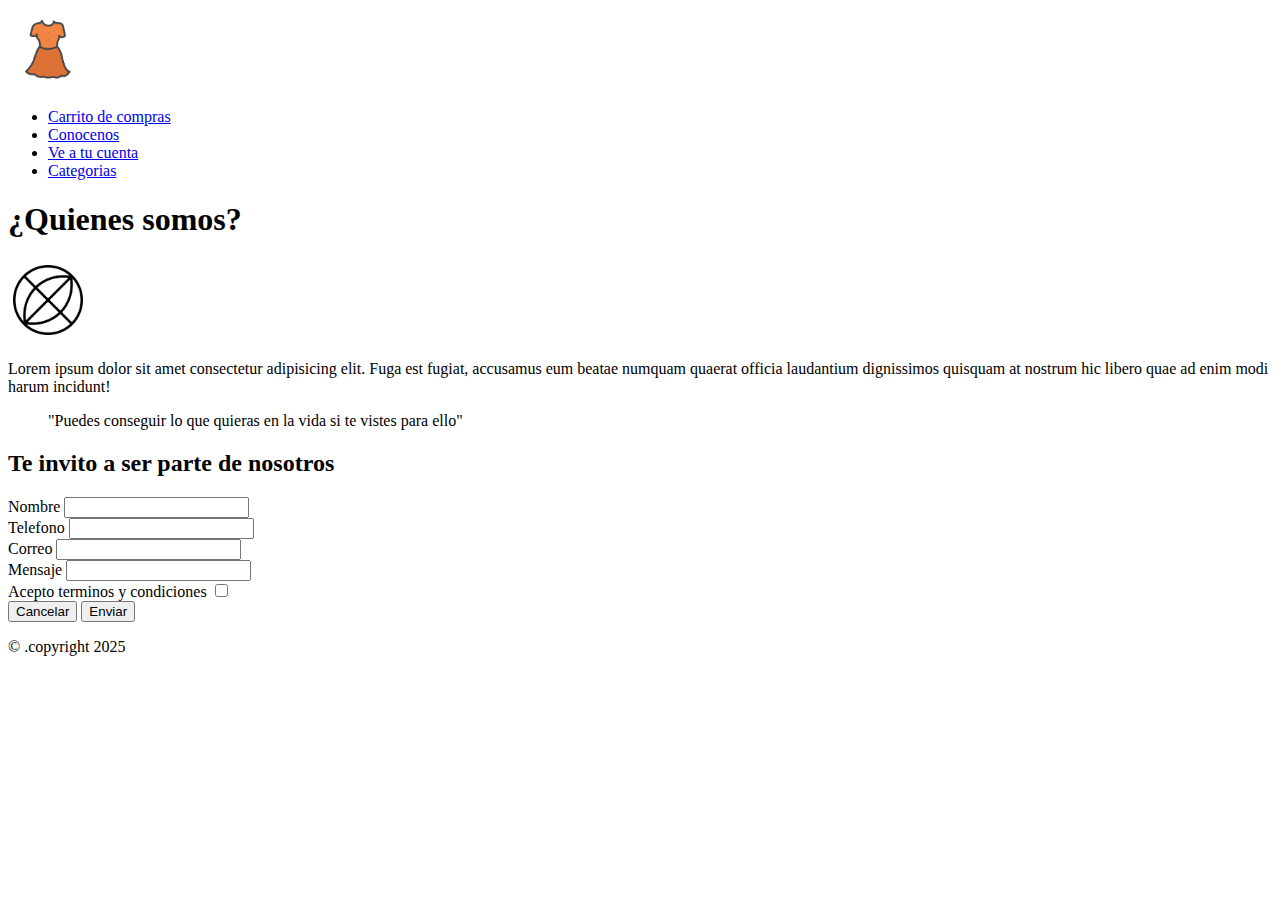
==== Taller1/PaginaWed/public/conocenos.html @ a0f5f05b "Add files via upload" ====
<!DOCTYPE html>
<html lang="es">
<head>
    <meta charset="UTF-8">
    <meta name="viewport" content="width=device-width, initial-scale=1.0">
    <title>Conocenos</title>
    <link rel="stylesheet" href="./css/estilo.css">
</head>
<body>
    <header>
        <div class="logo">
            <a href="index.html">
                <img src="./media/descarga.png" alt="logo" width="80">
            </a>
        </div>
        <nav>
            <ul>
                <li><a href="./carritodecompras.html">Carrito de compras</a></li>
                <li><a href="./conocenos.html">Conocenos</a></li>
                <li><a href="./cuenta.html">Ve a tu cuenta</a></li>
                <li><a href="#">Categorias</a></li>
            </ul>
        </nav>
    </header>
    <section class="contenedor">
        <section class="contenido">
            <aside class="lateral 2">
                <h1>¿Quienes somos?</h1>
                <div class="imagen">
                    <img src="./media/descarga (1).png" alt="logo" width="80">
                </div>
                <p>
                    Lorem ipsum dolor sit amet consectetur adipisicing elit. Fuga est fugiat, accusamus eum beatae numquam quaerat officia laudantium dignissimos quisquam at nostrum hic libero quae ad enim modi harum incidunt!
                </p>
                <blockquote>
                    "Puedes conseguir lo que quieras en la vida si te vistes para ello"
                </blockquote>
            </aside>
            <div class="formulario">
                <h2>Te invito a ser parte de nosotros</h2>
                <form action="#" method="post">
                    <label for="nombre">Nombre</label>
                    <input type="text" name="nombre" id="nombre">
                    <br>
                    <label for="telefono">Telefono</label>
                    <input type="tel" name="telefono" id="telefono">
                    <br>
                    <label for="correo">Correo</label>
                    <input type="email" name="correo" id="correo">
                    <br>
                    <label for="mensaje">Mensaje</label>
                    <input type="mensaje" name="mensaje" id="nombre">
                    <br>
                    <label for="terminos">Acepto terminos y condiciones</label>
                    <input type="checkbox" name="terminos" id="nombre">
                    <br>
                    <div class="botones"></div>
                    <button class="cancelar" type="reset">Cancelar</button>
                    <button class="enviar" type="submit">Enviar</button>
                </form>
            </div>
        </section>
    </section>
</body>
<footer>
    <p>&copy; .copyright 2025</p>
</footer>
</html>
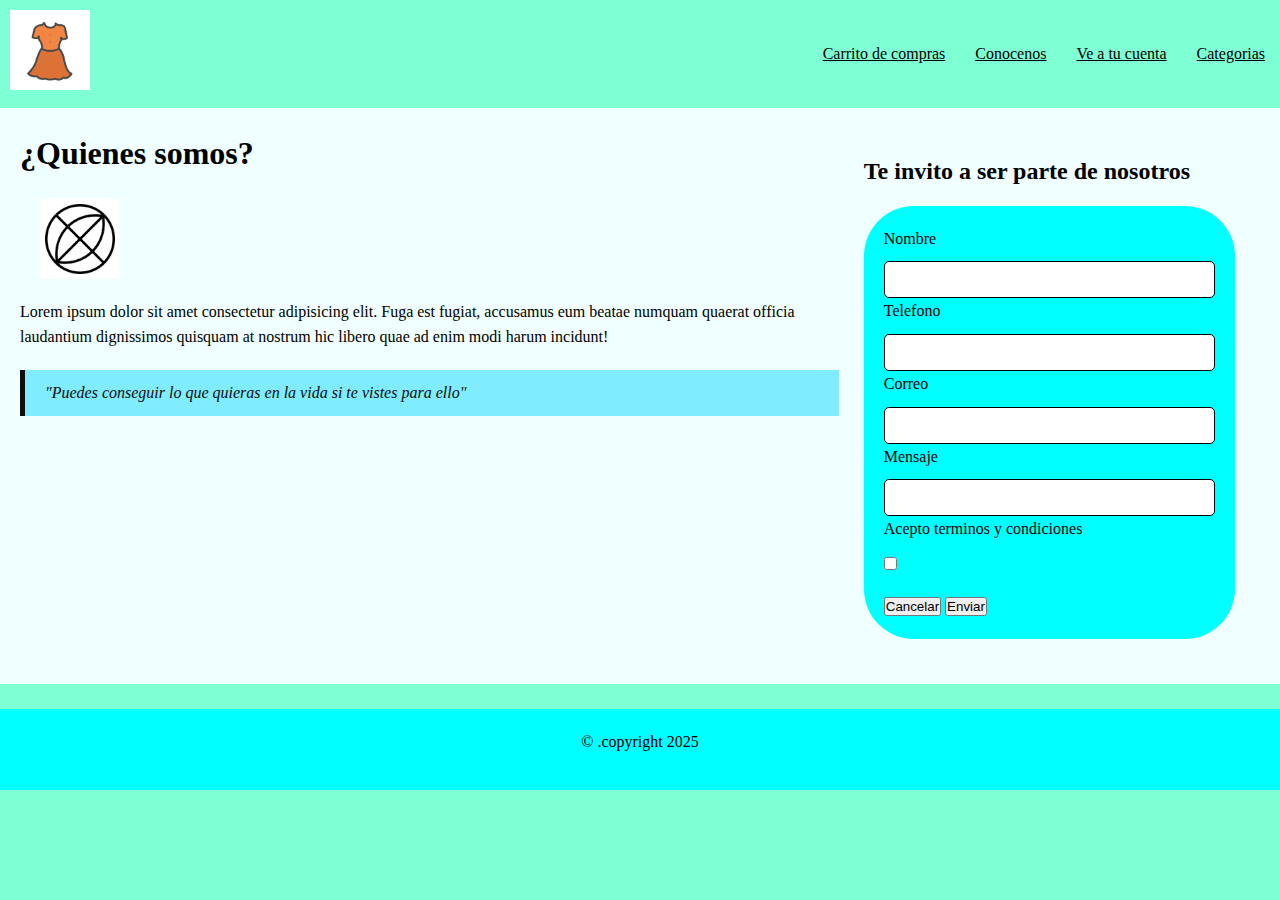
==== commit 89a0160e: "Add files via upload" ====
--- a/Taller1/PaginaWed/public/conocenos.html
+++ b/Taller1/PaginaWed/public/conocenos.html
@@ -61,8 +61,8 @@
             </div>
         </section>
     </section>
+    <footer>
+        <p>&copy; .copyright 2025</p>
+    </footer>
 </body>
-<footer>
-    <p>&copy; .copyright 2025</p>
-</footer>
 </html>--- a/Taller1/PaginaWed/public/css/estilo.css
+++ b/Taller1/PaginaWed/public/css/estilo.css
@@ -0,0 +1,189 @@
+/* resetea el estilo predetermnado del navegador*/
+*{
+    margin: 0;
+    padding: 0;
+    box-sizing: border-box;
+}
+/*Estilos Generales*/
+body {
+font-family: Georgia, 'Times New Roman', Times, serif;
+line-height: 1.6;
+background-color:aquamarine;
+height: 100%;
+padding: 20;
+}
+/*contenedor principal*/
+.contenedor{
+max-width: 100%;
+margin: 0 auto;
+padding: 20px;
+background-color: azure;
+box-shadow: 0 0 10px rgb(0, 0, o.1);
+}
+/*Estilo encanbezado*/
+header{
+    display: flex;
+    justify-content:space-between;
+    align-items: center;
+    padding: 20px o;
+    background-color:aquamarine;
+    color:black;
+}
+.logo img{
+    max-width: 80px;
+    margin: 10px;
+}
+nav ul{
+    list-style: none;
+    display: flex;
+}
+nav ul li{
+    margin: 0 15px;
+}
+nav ul li a{
+    color: black;
+    transition: color 0.3%;
+}
+nav ul li a{
+    color:black;
+}
+/*contenuido principal*/
+main{
+    padding: 20px 0;
+}
+h1, h2, h3{
+    margin-bottom: 15px;
+    color: black;
+}
+p{
+    margin-bottom: 15px;
+    color:black;
+}
+.articulos{
+    column-count: 2;
+    column-gap: 20px;
+}
+article h3{
+    text-align: center;
+}
+article{
+    margin-bottom: 20px;
+    text-align: justify;
+}
+/*Estilo de pagina*/
+footer{
+    background-color:aqua;
+    color: azure;
+    text-align: center;
+    padding: 20px;
+    margin-top: 2%;
+}
+/*Estilo de contendo*/
+.contenido{
+    display: flex;
+    flex: 1;
+}
+/*Estilo de aside*/
+aside .lateral {
+    flex: 0 0 25%;
+    padding: 20px;
+}
+aside .lateral2{
+float: 50%;
+background-color: black;
+padding: 20px;
+}
+/*Estilo de main*/
+.main{
+    flex: 0 0 70%;
+    padding: 20px;
+}
+/*Estilo de formulario conocenos*/
+.formulario{
+    align-content: center;
+    flex: 50%;
+    margin: 2%;
+}
+/*Estilo del forms*/
+form{
+    background-color:aqua;
+    padding: 20px;
+    border-radius: 50px;
+    box-shadow: 0 0 10px rgb(0, 0, o.1);
+}
+form label{
+    display: block;
+    margin-bottom: 10px;
+}
+form input[type="text"],
+form input[type="tel"],
+form input[type="email"],
+form input[type="mensaje"],
+form textarea{
+    width: 100%;
+    padding: 10px;
+    border: 1px solid;
+    border-radius: 5px;
+}
+form input[type=checkbox]{
+    margin-right: 10px;
+    display: inline;
+}
+form .botones{
+    display: flex;
+    justify-content: space-between;
+    margin-top: 1pc;
+}
+form .botones button{
+    padding: 10px 20px;
+    border: none;
+    background-color:aqua;
+    color:aliceblue;
+    cursor: pointer;
+    transition: background-color 0.3;
+}
+form.botones button:hover{
+    background-color:aquamarine ;
+}
+blockquote{
+    margin: 20px 0;
+    padding: 10px 20px;
+    background-color: rgb(127, 236, 255);;
+    border-left: 5px solid ;
+    font-style: oblique;
+    color: rgb(11, 13, 14);
+}
+.imagen img{
+max-width: 100%;
+height:auto;
+display: block;
+margin: 20px;
+}
+/*Estilo de carrito*/
+.carrito{
+    max-width: 100%;
+    margin: 0% auto;
+    padding: 20px;
+}
+.producto{
+    display: flex;
+    justify-content: space-between;
+    border-bottom:1px solid ;
+    padding: 10px 0;
+}
+.producto img{
+    max-width: 100px;
+}
+.producto-detalles{
+    flex: 1;
+    padding-left: 20px;
+}
+.producto-precio, .producto-cantidad, .producto-total{
+    width: 100px;
+    text-align:center;
+}
+.producto-detalles{
+    flex: 1;
+    justify-content: space-between;
+    padding: 20px;
+}